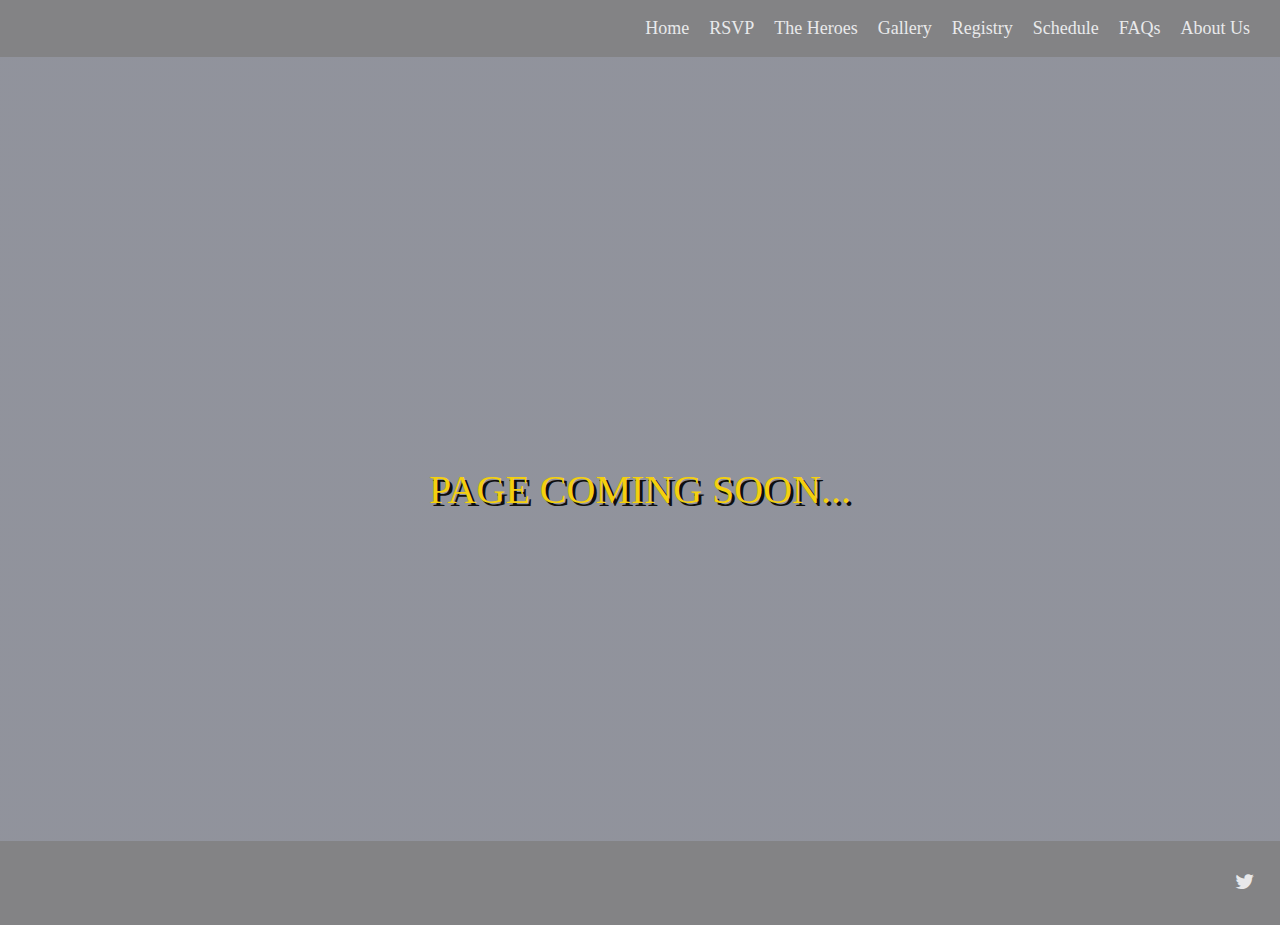
==== About.html @ 5b5edd61 "Add files via upload" ====
<!DOCTYPE html>
<html lang="en">
  <head>
    <meta charset="UTF-8">
    <meta name="viewport" content="width=device-width, initial-scale=1.0">
    <meta http-equiv="X-UA-Compatible" content="ie=edge">
    <link rel="stylesheet" href="Fstyle.css">
    <link rel="apple-touch-icon" sizes="180x180" href="/apple-touch-icon.png">
    <link rel="icon" type="image/png" sizes="32x32" href="/favicon-32x32.png">
    <link rel="icon" type="image/png" sizes="16x16" href="/favicon-16x16.png">
    <link rel="manifest" href="/site.webmanifest">
    <link rel="stylesheet" href="https://cdnjs.cloudflare.com/ajax/libs/font-awesome/4.7.0/css/font-awesome.css">
    <title>FAQ</title>
    <script src="https://ajax.googleapis.com/ajax/libs/jquery/3.6.1/jquery.min.js"></script>
    <script>
      $(function(){
        $(".toggle").on("click", function(){

          if($(".item").hasClass("active")){
            $(".item").removeClass("active");
          }
          else{
            $(".item").addClass("active");
          }
        
        })

      });
    </script>
  </head>
<body class="main">
  <div class = all>
    <nav>
      <ul class="menu">
        <li class="logo"><a href="#"></a></li>
        <li class="item"><a href="index.html">Home</a></li>
        <li class="item"><a href="Rsvp.html">RSVP</a></li>
        <li class="item"><a href="Heroes.html">The Heroes</a></li>
        <li class="item"><a href="Gallery.html">Gallery</a></li>
        <li class="item"><a href="https://www.amazon.com/wedding/joshua-villanueva-judy-nguyen--february-2024/registry/3MQVXNKAI25KC" target="_blank">Registry</a></li>
        <li class="item"><a href="Schedule.html">Schedule</a></li>
        <li class="item"><a href="FAQ.html">FAQs</a></li>
        <li class="item"><a href="About.html">About Us</a></li>
        <li class="toggle"><span class="bars"></span></li>
      </ul>
    </nav>
</div>
<main>
  <article class="ascent"> 
    <p>PAGE COMING SOON...</p>
  </article>
</main>
<footer class="social-footer">
  <div class="social-footer-logo">
    <a href="index.html"><img class="logo" src=""></a>
  </div>
  <div class="social-footer-icons">
    <ul class="menu simple">
      <!--<li><a href="" target="_blank"><i class="fa fa-facebook" aria-hidden="true"></i></a></li>
      <li><a href="" target="_blank"><i class="fa fa-instagram" aria-hidden="true"></i></a></li>
      <li><a href="" target="_blank"><i class="fa fa-youtube" aria-hidden="true"></i></a></li>-->
      <li><a href="https://twitter.com/JuJoWedding?ref_src=twsrc%5Etfw" target="_blank"><i class="fa fa-twitter" aria-hidden="true"></i></a></li>
    </ul>
  </div>
</footer>

</body>
</html>
---- Fstyle.css ----
*{
    box-sizing: border-box;
    padding: 0;
    margin: 0;
}
body{
    font-family: 'Times New Roman', Times, serif;
}
/*****************NAVIGATION********************/
nav{
    background: #222;
    padding: 3px 20px;
    background: gray;
    opacity: 80%;
    position: relative;
    z-index: 2 !important;
    
}
ul{
    list-style-type: none;
}
a{
    color: white;
    text-decoration: none;
}
a:hover{
    color: gold;
    transition: color 0.5s ease-in;
}
.menu li{
    font-size: 16px;
    padding: 15px 5px;
}
.menu li a{
    display: block;
    color: #fff;
    font-family: 'Times New Roman', Times, serif;
    text-decoration: none;
    font-size: 18px;
    font-weight: thin;
}
.menu li a:hover{
    color: gold;
    transition: color 0.5s ease-in;
}
/* Mobile Menu */
.menu{
    display: flex;
    flex-wrap: wrap;
    justify-content: space-between;
    align-items: center;
}
.toggle{
    order: 1;
}
.item{
    width: 100%;
    text-align: center;
    order: 2;
    display: none;
}
.item.active{
    display: block;
}
@media(min-width:468px){
    .menu{
        justify-content: center;
    }
    .logo{
        flex: 1;
    }
    .item.button{
        width: auto;
        order: 1;
        display: block;
    }

    .toggle{
        order: 2;
    }
    
}

@media(min-width: 768px) {
    .item{
        display: block;
        width: auto;
    }
    .toggle{
        display: none;
    }
    .logo{
        order: 0;
    }
    .item{
        order: 1;
    }
    .menu li{
        padding: 15px 10px;
    }
    .menu li.button{
        padding-right: 0;
    }
    
}

.toggle{
cursor: pointer;
}
.bars{
    background: #fff;
    display: inline-block;
    height: 3px;
    position: relative;
    width: 18px;
}
.bars::before,.bars::after{
    background: #fff;
    content:"";
    display: inline-block;
    height: 3px;
    position: absolute;
    width: 18px;
}
.bars::before{
    top: 5px;
}
.bars::after{
    top: -5px;
}

/********** Footer **************/
.social-footer{
    padding: 1rem;
    background: gray;
    opacity: 80%;
    display: -webkit-flex;
    display: -ms-flexbox;
    display: flex;
    -webkit-align-items: center;
    -ms-flex-align: center;
    align-items: center;
    -webkit-justify-content: space-between;
    -ms-flex-pack: justify;
    justify-content: space-between;
}
.social-footer .social-footer-logo img{
    margin: 0 0;
    width: 50px;
}
.social-footer .social-footer-icons ul li{
display: inline-block;
margin: 0 3px;
list-style: none;
}
.social-footer .social-footer-icons li:last-of-type{
margin-right: 0;
}

.social-footer .social-footer-icons .fa{
font-size: 1.3rem;
color: #fefefe;
}

.social-footer .social-footer-icons .fa:hover{
color: gold;
transition: color 0.3s ease-in;
}

/*********************BG*****************/
body{
    background-image: linear-gradient(rgba(4, 9, 30, 0.438),rgba(4, 9, 30, 0.438)),url(Images/Sched_BG.jpg);
}

/****************MAIN********************/
main{
    width: 90vw;
    margin: 0 auto;
    padding: 30px 20px;
    min-height: calc(100vh - 54px - 62px);
    
}


/*************TIMER SECTION************/
.ascent{
    color:gold;
    text-align: center;
    align-items: center;
    margin-top: 150px;
    opacity: 90%;
    text-shadow: 3px 3px black;
    z-index: 1;
    position: absolute;
    top: 40%;
    left: 50%;
    transform: translate(-50%, -30%);
    width: 75%;
    padding-bottom: 100px;
}
.ascent cc{
    text-align: center;
    z-index: 1 !important;
    font-size: 50px;
}
.ascent p{
    text-align: center;
    z-index: 1 !important;
    font-size: 40px;
}
.ascent dd{
    text-align: center;
    font-size: 24px;
}

.heading h1:before {
    content: "";
    display: block;
    width: 120px;
    height: 2px;
    background: #fff;
    
    top: 50%;
    position: absolute;
  }
  
  .heading h1:after {
    content: "";
    display: block;
    width: 120px;
    height: 2px;
    background: #fff;
    right: 0;
    top: 50%;
    position: absolute;
  }

.timer{
    color:gold;
    font-family:'Times New Roman', Times, serif;
    text-align: center;
    margin-top: 5px;
    opacity: 80%;
    text-shadow: 3px 3px black;
    z-index: 1;
}
@media(max-width: 768px){
    .ascent p{
        font-size: 20px;
    }
}
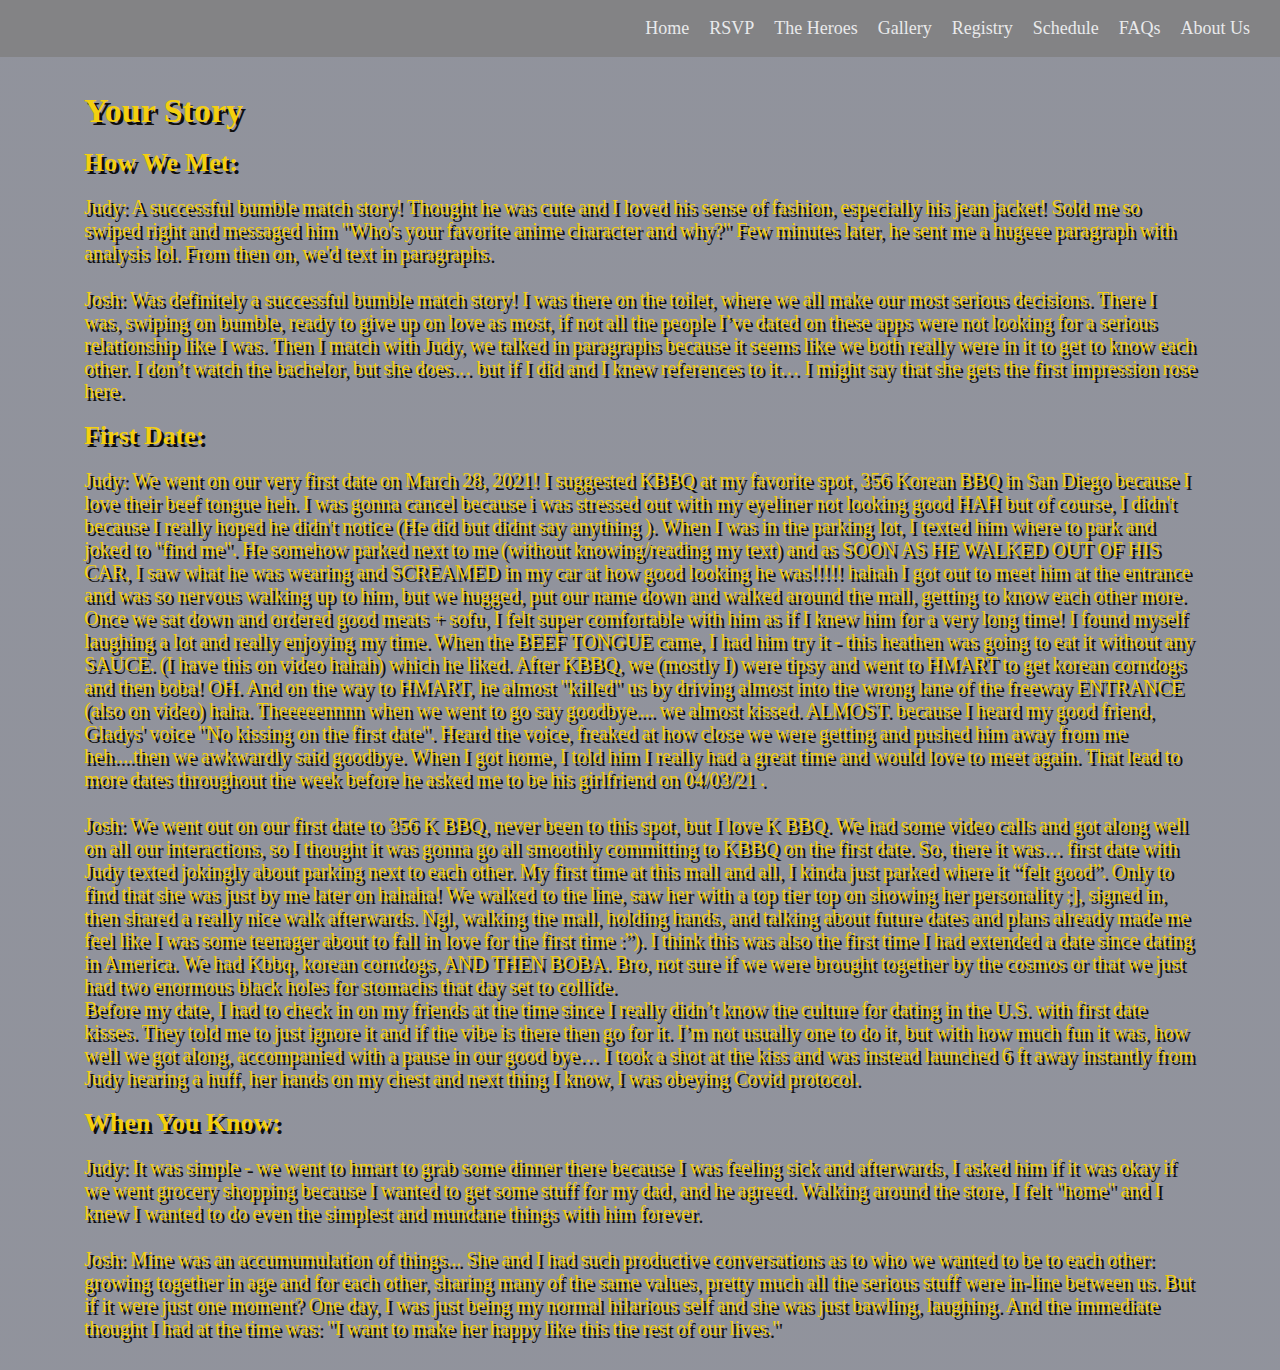
==== commit d93d7946: "Add files via upload" ====
--- a/About.html
+++ b/About.html
@@ -4,13 +4,13 @@
     <meta charset="UTF-8">
     <meta name="viewport" content="width=device-width, initial-scale=1.0">
     <meta http-equiv="X-UA-Compatible" content="ie=edge">
-    <link rel="stylesheet" href="Fstyle.css">
+    <link rel="stylesheet" href="Astyle.css">
     <link rel="apple-touch-icon" sizes="180x180" href="/apple-touch-icon.png">
     <link rel="icon" type="image/png" sizes="32x32" href="/favicon-32x32.png">
     <link rel="icon" type="image/png" sizes="16x16" href="/favicon-16x16.png">
     <link rel="manifest" href="/site.webmanifest">
     <link rel="stylesheet" href="https://cdnjs.cloudflare.com/ajax/libs/font-awesome/4.7.0/css/font-awesome.css">
-    <title>FAQ</title>
+    <title>About Us</title>
     <script src="https://ajax.googleapis.com/ajax/libs/jquery/3.6.1/jquery.min.js"></script>
     <script>
       $(function(){
@@ -47,22 +47,74 @@
 </div>
 <main>
   <article class="ascent"> 
-    <p>PAGE COMING SOON...</p>
-  </article>
+    <H1>Your Story</H1> <br>
+     <p>How We Met:</p> <br>
+     <dd>Judy: A successful bumble match story! Thought he was cute and I loved his sense of fashion, 
+      especially his jean jacket! Sold me so swiped right and messaged him "Who's your favorite anime 
+      character and why?" Few minutes later, he sent me a hugeee paragraph with analysis lol. From then on,
+       we'd text in paragraphs.
+      <br> <br>
+      Josh: Was definitely a successful bumble match story! I was there on the toilet, where we all make 
+      our most serious decisions. There I was, swiping on bumble, ready to give up on love as most, if not 
+      all the people I’ve dated on these apps were not looking for a serious relationship like I was. Then 
+      I match with Judy, we talked in paragraphs because it seems like we both really were in it to get to 
+      know each other. I don’t watch the bachelor, but she does… but if I did and I knew references to it… 
+      I might say that she gets the first impression rose here.</dd> <br>
+
+  <p>First Date:</p> <br>
+    <dd>Judy: We went on our very first date on March 28, 2021! I suggested KBBQ at my favorite spot, 
+    356 Korean BBQ in San Diego because I love their beef tongue heh. I was gonna cancel because 
+    i was stressed out with my eyeliner not looking good HAH but of course, I didn't because I really 
+    hoped he didn't notice (He did but didnt say anything ).  When I was in the parking lot, I texted 
+    him where to park and joked to "find me". He somehow parked next to me (without knowing/reading my text)
+    and as SOON AS HE WALKED OUT OF HIS CAR, I saw what he was wearing and SCREAMED in my car at how good 
+    looking he was!!!!! hahah I got out to meet him at the entrance and was so nervous walking up to him,
+    but we hugged, put our name down and walked around the mall, getting to know each other more.
+  <br>
+    Once we sat down and ordered good meats + sofu, I felt super comfortable with him as if I knew him for 
+    a very long time! I found myself laughing a lot and really enjoying my time. When the BEEF TONGUE came, 
+    I had him try it - this heathen was going to eat it without any SAUCE. (I have this on video hahah) which
+    he liked. After KBBQ, we (mostly I) were tipsy and went to HMART to get korean corndogs and then boba! 
+    OH. And on the way to HMART, he almost "killed" us by driving almost into the wrong lane of the freeway 
+    ENTRANCE (also on video) haha. Theeeeennnn when we went to go say goodbye.... we almost kissed. ALMOST.
+      because I heard my good friend, Gladys' voice "No kissing on the first date". Heard the voice, freaked
+      at how close we were getting and pushed him away from me heh....then we awkwardly said goodbye. When 
+      I got home, I told him I really had a great time and would love to meet again. That lead to more dates
+        throughout the week before he asked me to be his girlfriend on 04/03/21 .
+    <br> <br>
+    Josh: We went out on our first date to 356 K BBQ, never been to this spot, but I love K BBQ. We had some 
+    video calls and got along well on all our interactions, so I thought it was gonna go all smoothly 
+    committing to KBBQ on the first date. So, there it was… first date with Judy texted jokingly about 
+    parking next to each other. My first time at this mall and all, I kinda just parked where it “felt good”.
+    Only to find that she was just by me later on hahaha! We walked to the line, saw her with a top tier top 
+    on showing her personality ;], signed in, then shared a really nice walk afterwards. Ngl, walking the 
+    mall, holding hands, and talking about future dates and plans already made me feel like I was some 
+    teenager about to fall in love for the first time :”). I think this was also the first time I had 
+    extended a date since dating in America. We had Kbbq, korean corndogs, AND THEN BOBA. Bro, not sure if
+      we were brought together by the cosmos or that we just had two enormous black holes for stomachs that 
+      day set to collide.
+    <br>
+    Before my date, I had to check in on my friends at the time since I really didn’t know the culture 
+    for dating in the U.S. with first date kisses. They told me to just ignore it and if the vibe is there 
+    then go for it. I’m not usually one to do it, but with how much fun it was, how well we got along,
+    accompanied with a pause in our good bye… I took a shot at the kiss and was instead launched 6 ft away
+    instantly from Judy hearing a huff, her hands on my chest and next thing I know, I was obeying Covid 
+    protocol.</dd> <br>
+
+  <p>When You Know:</p> <br> 
+  <dd>Judy: It was simple - we went to hmart to grab some dinner there because I was feeling sick 
+  and afterwards, I asked him if it was okay if we went grocery shopping because I wanted to 
+  get some stuff for my dad, and he agreed. Walking around the store, I felt "home" and I 
+  knew I wanted to do even the simplest and mundane things with him forever. 
+<br> <br>
+  Josh: Mine was an accumumulation of things... She and I had such productive conversations as 
+  to who we wanted to be to each other: growing together in age and for each other, sharing many
+  of the same values, pretty much all the serious stuff were in-line between us. But if it were
+  just one moment? One day, I was just being my normal hilarious self and she was just bawling, 
+  laughing. And the immediate thought I had at the time was: "I want to make her happy like this
+  the rest of our lives."</dd>
+
+</article>
 </main>
-<footer class="social-footer">
-  <div class="social-footer-logo">
-    <a href="index.html"><img class="logo" src=""></a>
-  </div>
-  <div class="social-footer-icons">
-    <ul class="menu simple">
-      <!--<li><a href="" target="_blank"><i class="fa fa-facebook" aria-hidden="true"></i></a></li>
-      <li><a href="" target="_blank"><i class="fa fa-instagram" aria-hidden="true"></i></a></li>
-      <li><a href="" target="_blank"><i class="fa fa-youtube" aria-hidden="true"></i></a></li>-->
-      <li><a href="https://twitter.com/JuJoWedding?ref_src=twsrc%5Etfw" target="_blank"><i class="fa fa-twitter" aria-hidden="true"></i></a></li>
-    </ul>
-  </div>
-</footer>
-
 </body>
 </html>--- a/Astyle.css
+++ b/Astyle.css
@@ -0,0 +1,232 @@
+*{
+    box-sizing: border-box;
+    padding: 0;
+    margin: 0;
+}
+body{
+    font-family: 'Times New Roman', Times, serif;
+}
+/*****************NAVIGATION********************/
+nav{
+    background: #222;
+    padding: 3px 20px;
+    background: gray;
+    opacity: 80%;
+    position: relative;
+    z-index: 2 !important;
+    
+}
+ul{
+    list-style-type: none;
+}
+a{
+    color: white;
+    text-decoration: none;
+}
+a:hover{
+    color: gold;
+    transition: color 0.5s ease-in;
+}
+.menu li{
+    font-size: 16px;
+    padding: 15px 5px;
+}
+.menu li a{
+    display: block;
+    color: #fff;
+    font-family: 'Times New Roman', Times, serif;
+    text-decoration: none;
+    font-size: 18px;
+    font-weight: thin;
+}
+.menu li a:hover{
+    color: gold;
+    transition: color 0.5s ease-in;
+}
+/* Mobile Menu */
+.menu{
+    display: flex;
+    flex-wrap: wrap;
+    justify-content: space-between;
+    align-items: center;
+}
+.toggle{
+    order: 1;
+}
+.item{
+    width: 100%;
+    text-align: left;
+    order: 2;
+    display: none;
+}
+.item.active{
+    display: block;
+}
+@media(min-width:468px){
+    .menu{
+        justify-content: center;
+    }
+    .logo{
+        flex: 1;
+    }
+    .item.button{
+        width: auto;
+        order: 1;
+        display: block;
+    }
+
+    .toggle{
+        order: 2;
+    }
+    
+}
+
+@media(min-width: 768px) {
+    .item{
+        display: block;
+        width: auto;
+    }
+    .toggle{
+        display: none;
+    }
+    .logo{
+        order: 0;
+    }
+    .item{
+        order: 1;
+    }
+    .menu li{
+        padding: 15px 10px;
+    }
+    .menu li.button{
+        padding-right: 0;
+    }
+    
+}
+
+.toggle{
+cursor: pointer;
+}
+.bars{
+    background: #fff;
+    display: inline-block;
+    height: 3px;
+    position: relative;
+    width: 18px;
+}
+.bars::before,.bars::after{
+    background: #fff;
+    content:"";
+    display: inline-block;
+    height: 3px;
+    position: absolute;
+    width: 18px;
+}
+.bars::before{
+    top: 5px;
+}
+.bars::after{
+    top: -5px;
+}
+
+/********** Footer **************/
+.social-footer{
+    padding: 1rem;
+    background: gray;
+    opacity: 80%;
+    display: -webkit-flex;
+    display: -ms-flexbox;
+    display: flex;
+    -webkit-align-items: center;
+    -ms-flex-align: center;
+    align-items: center;
+    -webkit-justify-content: space-between;
+    -ms-flex-pack: justify;
+    justify-content: space-between;
+}
+.social-footer .social-footer-logo img{
+    margin: 0 0;
+    width: 50px;
+}
+.social-footer .social-footer-icons ul li{
+display: inline-block;
+margin: 0 3px;
+list-style: none;
+}
+.social-footer .social-footer-icons li:last-of-type{
+margin-right: 0;
+}
+
+.social-footer .social-footer-icons .fa{
+font-size: 1.3rem;
+color: #fefefe;
+}
+
+.social-footer .social-footer-icons .fa:hover{
+color: gold;
+transition: color 0.3s ease-in;
+}
+
+/*********************BG*****************/
+body{
+    background-image: linear-gradient(rgba(4, 9, 30, 0.438),rgba(4, 9, 30, 0.438)),url(Images/Sched_BG.jpg);
+}
+
+/****************MAIN********************/
+main{
+    width: 90vw;
+    margin: 0 auto;
+    padding: 30px 20px;
+    min-height: calc(100vh - 54px - 62px);
+    
+}
+
+
+/*************TIMER SECTION************/
+.ascent{
+    color:gold;
+    text-align: left;
+    align-items: center;
+    margin-top: 5px;
+    opacity: 90%;
+    text-shadow: 3px 3px black;
+    z-index: 1;
+    position: relative;
+}
+.ascent h1 {
+    text-align: left;
+    font-size: 34px;
+    
+}
+.ascent p {
+    text-align: left;
+    z-index: 1 !important;
+    font-size: 26px;
+    font-weight: bold;
+}
+
+.ascent dd {
+    text-align: left;
+    font-size: 20px;
+}
+.timer{
+    color:gold;
+    font-family:'Times New Roman', Times, serif;
+    text-align:left;
+    margin-top: 5px;
+    opacity: 80%;
+    text-shadow: 3px 3px black;
+    z-index: 1;
+}
+@media(max-width: 768px){
+    .ascent p{
+        font-size: 20px;
+        text-align:left;
+
+    }
+    .ascent dd{
+        font-size: 14px;
+        text-align:left;
+
+    }
+}